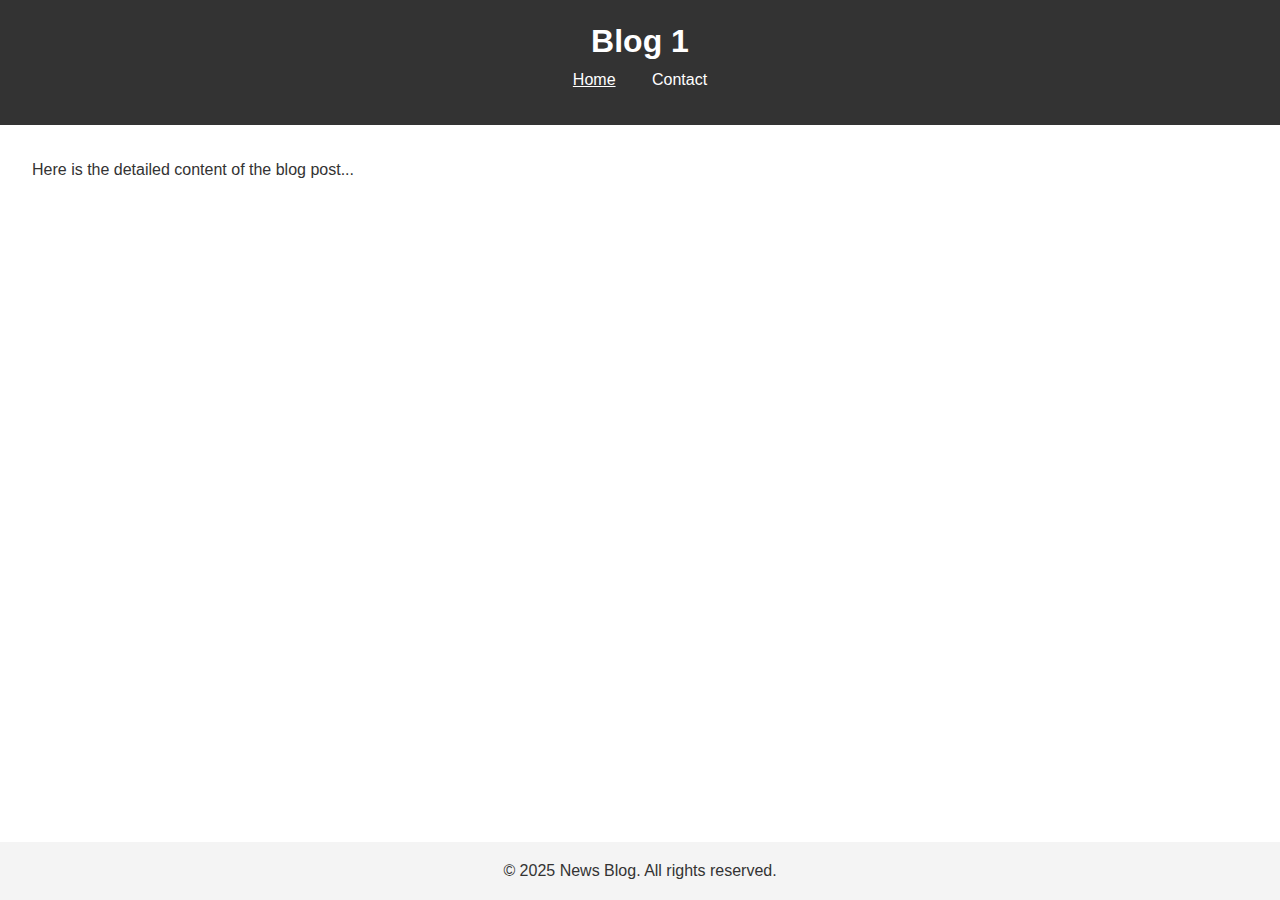
==== pages/blog.html @ eeb72088 "created homepage, blog and contact pages" ====
<!DOCTYPE html>
<html lang="en">
    <head>
        <meta charset="UTF-8">
        <meta name="viewport" content="width=device-width, initial-scale=1.0">
        <meta name="description" content="Blog's preview">
        <meta name="keywords" content="Blog, Website, News, Article">
        <meta name="author" content="Jorge Gomez">
        <title>Blog</title>

        <meta property="og:title" content="Blog">
        <meta property="og:description" content="Blog's preview">
        <meta property="og:image" content="./images/profile-pic.jpg">
        <meta property="og:type" content="Website">

        <link rel="apple-touch-icon" sizes="180x180" href="../images/apple-touch-icon.png">
        <link rel="icon" type="image/png" sizes="32x32" href="../images/favicon-32x32.png">
        <link rel="icon" type="image/png" sizes="16x16" href="./images/favicon-16x16.png">
        <link rel="manifest" href="../images/site.webmanifest">
        <link rel="icon" href="../images/favicon.ico" type="image/x-icon">
        <link rel="stylesheet" href="../css/global.css">
        <link rel="stylesheet" href="../css/blog.css">

        <script defer src="../js/script.js"></script>
    </head>
    <body>
        <!-- Header will be inject in each page using JS -->
        <header id="header">
            <h1>Blog 1</h1>
        </header>
        <main>
            <article>
                <p>Here is the detailed content of the blog post...</p>
            </article>
        </main>
        <footer id="footer"></footer>
    </body>
</html>
---- css/global.css ----
/* General Reset */
* {
    margin: 0;
    padding: 0;
    box-sizing: border-box;
  }
  
  body {
    display: flex;
    flex-direction: column;
    height: 100vh;
    font-family: Arial, sans-serif;
    line-height: 1.6;
    color: #333;
    margin: 0;
  }
  
  /* Header */
  header {
    background: #333;
    color: white;
    padding: 1em;
    text-align: center;
  }
  
  header nav {
    margin-bottom: 1em;
  }
  
  header nav a {
    color: white;
    text-decoration: none;
    margin: 0 1em;
  }
  
  header nav a[aria-current="page"] {
    text-decoration: underline;
  }

  /* Main */
  main {
    padding: 2em;
    flex: 1;
}
    
  /* Footer */
  footer {
    background: #f4f4f4;
    text-align: center;
    padding: 1em;
    margin-top: 2em;
  }
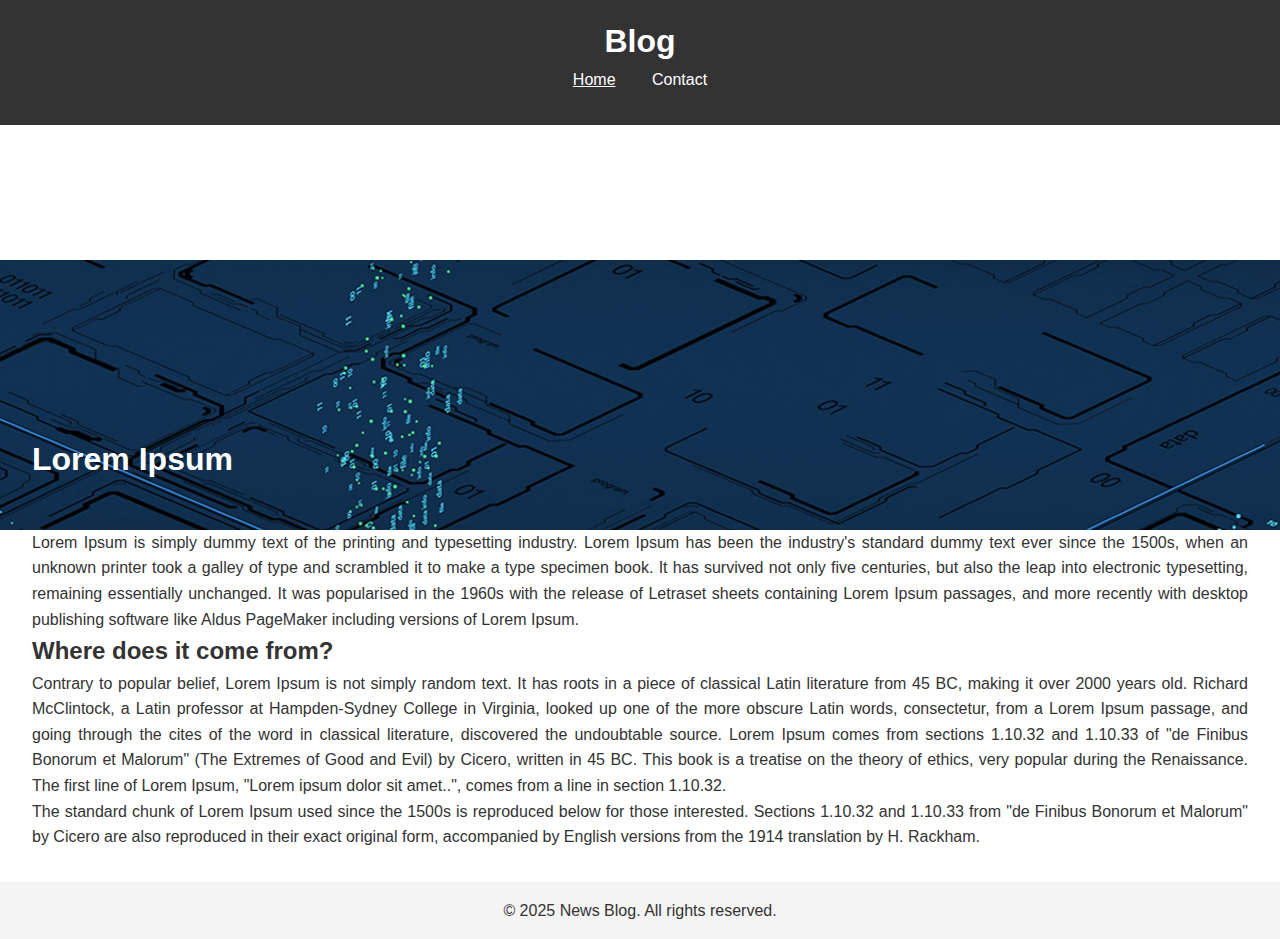
==== commit 1b44956a: "created blog page" ====
--- a/pages/blog.html
+++ b/pages/blog.html
@@ -26,11 +26,31 @@
     <body>
         <!-- Header will be inject in each page using JS -->
         <header id="header">
-            <h1>Blog 1</h1>
+            <h1>Blog</h1>
         </header>
         <main>
+            <figure>
+                <img src="../images/blog-wallpaper.jpg" loading="lazy" alt="Tech Blog wallpaper" />
+                <figcaption>
+                    <h1>Lorem Ipsum</h1>
+                </figcaption>
+            </figure>
             <article>
-                <p>Here is the detailed content of the blog post...</p>
+                <p>
+                    Lorem Ipsum is simply dummy text of the printing and typesetting industry. Lorem Ipsum has been the industry's standard dummy text ever since the 1500s, when an unknown printer took a galley of type and scrambled it to make a type specimen book. It has survived not only five centuries, but also the leap into electronic typesetting, remaining essentially unchanged. It was popularised in the 1960s with the release of Letraset sheets containing Lorem Ipsum passages, and more recently with desktop publishing software like Aldus PageMaker including versions of Lorem Ipsum.
+                </p>
+
+                <h2>
+                    Where does it come from?
+                </h2>
+
+                <p>
+                    Contrary to popular belief, Lorem Ipsum is not simply random text. It has roots in a piece of classical Latin literature from 45 BC, making it over 2000 years old. Richard McClintock, a Latin professor at Hampden-Sydney College in Virginia, looked up one of the more obscure Latin words, consectetur, from a Lorem Ipsum passage, and going through the cites of the word in classical literature, discovered the undoubtable source. Lorem Ipsum comes from sections 1.10.32 and 1.10.33 of "de Finibus Bonorum et Malorum" (The Extremes of Good and Evil) by Cicero, written in 45 BC. This book is a treatise on the theory of ethics, very popular during the Renaissance. The first line of Lorem Ipsum, "Lorem ipsum dolor sit amet..", comes from a line in section 1.10.32.
+                </p>
+
+                <p>
+                    The standard chunk of Lorem Ipsum used since the 1500s is reproduced below for those interested. Sections 1.10.32 and 1.10.33 from "de Finibus Bonorum et Malorum" by Cicero are also reproduced in their exact original form, accompanied by English versions from the 1914 translation by H. Rackham.
+                </p>
             </article>
         </main>
         <footer id="footer"></footer>
--- a/css/blog.css
+++ b/css/blog.css
@@ -0,0 +1,30 @@
+main {
+    margin-top: 15vh;
+    padding: 0;
+}
+
+figure {
+    width: 100vw;
+    max-height: 30vh;
+    overflow-y: hidden;
+    position: relative;
+}
+
+figure > img {
+    width: 100vw;
+    background-size: contain;
+}
+
+figcaption {
+    position: absolute;
+    bottom: 5vh;
+    color: white;
+    padding-left: 2.5vw;
+}
+
+article {
+    max-width: 100vw;
+    overflow-x: hidden;
+    text-align: justify;
+    padding: 0 2.5vw;
+}
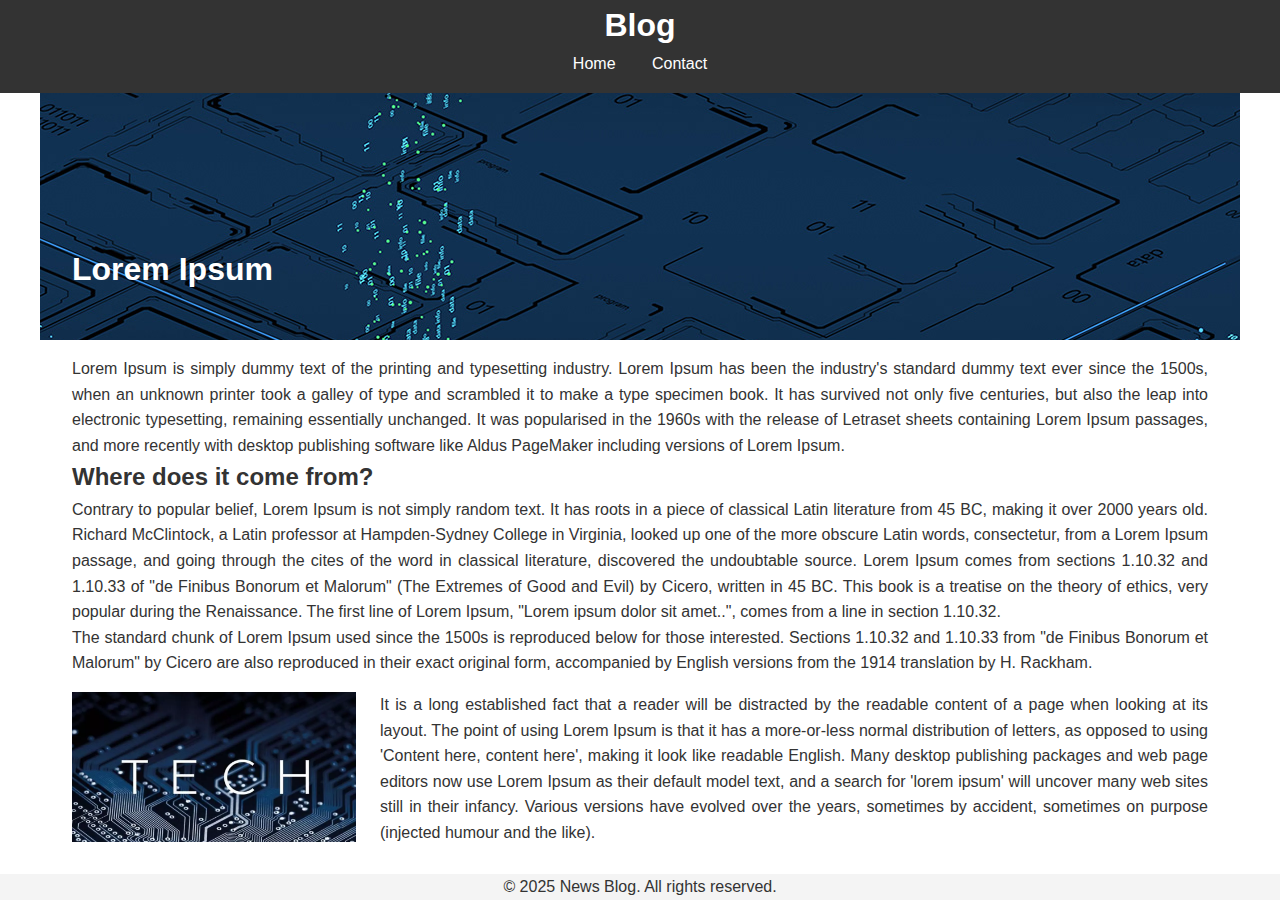
==== commit 1ccb6216: "minor layout changes" ====
--- a/pages/blog.html
+++ b/pages/blog.html
@@ -28,14 +28,16 @@
         <header id="header">
             <h1>Blog</h1>
         </header>
-        <main>
-            <figure>
-                <img src="../images/blog-wallpaper.jpg" loading="lazy" alt="Tech Blog wallpaper" />
-                <figcaption>
-                    <h1>Lorem Ipsum</h1>
-                </figcaption>
-            </figure>
-            <article>
+        <main id="mainBlog">
+            <section class="wallpaper">
+                <figure>
+                    <img src="../images/blog-wallpaper.jpg" loading="lazy" alt="Tech Blog wallpaper" />
+                    <figcaption>
+                        <h1>Lorem Ipsum</h1>
+                    </figcaption>
+                </figure>
+            </section>
+            <article class="article-blog">
                 <p>
                     Lorem Ipsum is simply dummy text of the printing and typesetting industry. Lorem Ipsum has been the industry's standard dummy text ever since the 1500s, when an unknown printer took a galley of type and scrambled it to make a type specimen book. It has survived not only five centuries, but also the leap into electronic typesetting, remaining essentially unchanged. It was popularised in the 1960s with the release of Letraset sheets containing Lorem Ipsum passages, and more recently with desktop publishing software like Aldus PageMaker including versions of Lorem Ipsum.
                 </p>
@@ -52,6 +54,31 @@
                     The standard chunk of Lorem Ipsum used since the 1500s is reproduced below for those interested. Sections 1.10.32 and 1.10.33 from "de Finibus Bonorum et Malorum" by Cicero are also reproduced in their exact original form, accompanied by English versions from the 1914 translation by H. Rackham.
                 </p>
             </article>
+            <article class="article-blog">
+                <figure>
+                    <img src="../images/tech.webp" loading="lazy" alt="Tech image" />
+                </figure>
+                <p>
+                    It is a long established fact that a reader will be distracted by the readable content of a page when looking at its layout. The point of using Lorem Ipsum is that it has a more-or-less normal distribution of letters, as opposed to using 'Content here, content here', making it look like readable English. Many desktop publishing packages and web page editors now use Lorem Ipsum as their default model text, and a search for 'lorem ipsum' will uncover many web sites still in their infancy. Various versions have evolved over the years, sometimes by accident, sometimes on purpose (injected humour and the like).
+                </p>
+            </article>
+            <article class="article-blog">
+                <p>
+                    There are many variations of passages of Lorem Ipsum available, but the majority have suffered alteration in some form, by injected humour, or randomised words which don't look even slightly believable. If you are going to use a passage of Lorem Ipsum, you need to be sure there isn't anything embarrassing hidden in the middle of text. All the Lorem Ipsum generators on the Internet tend to repeat predefined chunks as necessary, making this the first true generator on the Internet. It uses a dictionary of over 200 Latin words, combined with a handful of model sentence structures, to generate Lorem Ipsum which looks reasonable. The generated Lorem Ipsum is therefore always free from repetition, injected humour, or non-characteristic words etc.
+                </p>
+                <p>
+                    Sed sed mi eget odio euismod suscipit. Nulla eu sagittis felis, vitae vestibulum massa. Nunc aliquam lectus neque, sit amet sollicitudin metus condimentum sed. Vestibulum neque massa, feugiat sit amet vestibulum ut, tempus et sapien. Fusce luctus laoreet massa, in dapibus nisl finibus ut. Donec suscipit eu metus sit amet rutrum. Etiam lacus dolor, ornare quis ultricies ut, porttitor eu enim. Donec lacus urna, accumsan in risus congue, mollis sodales ante. Nunc at quam elementum, pharetra lacus et, elementum augue. Integer ultrices malesuada ligula, sit amet faucibus ipsum fermentum in. Quisque lobortis ultricies nibh at dapibus. Pellentesque vitae nisl tincidunt, mattis augue a, laoreet erat. Curabitur ac nisl vel diam luctus fermentum eu ornare elit. Integer volutpat purus eros, id sagittis lorem posuere vitae.
+                </p>
+                <p>
+                    Sed sed mi eget odio euismod suscipit. Nulla eu sagittis felis, vitae vestibulum massa. Nunc aliquam lectus neque, sit amet sollicitudin metus condimentum sed. Vestibulum neque massa, feugiat sit amet vestibulum ut, tempus et sapien. Fusce luctus laoreet massa, in dapibus nisl finibus ut. Donec suscipit eu metus sit amet rutrum. Etiam lacus dolor, ornare quis ultricies ut, porttitor eu enim. Donec lacus urna, accumsan in risus congue, mollis sodales ante. Nunc at quam elementum, pharetra lacus et, elementum augue. Integer ultrices malesuada ligula, sit amet faucibus ipsum fermentum in. Quisque lobortis ultricies nibh at dapibus. Pellentesque vitae nisl tincidunt, mattis augue a, laoreet erat. Curabitur ac nisl vel diam luctus fermentum eu ornare elit. Integer volutpat purus eros, id sagittis lorem posuere vitae.
+                </p>
+                <p>
+                    Sed sed mi eget odio euismod suscipit. Nulla eu sagittis felis, vitae vestibulum massa. Nunc aliquam lectus neque, sit amet sollicitudin metus condimentum sed. Vestibulum neque massa, feugiat sit amet vestibulum ut, tempus et sapien. Fusce luctus laoreet massa, in dapibus nisl finibus ut. Donec suscipit eu metus sit amet rutrum. Etiam lacus dolor, ornare quis ultricies ut, porttitor eu enim. Donec lacus urna, accumsan in risus congue, mollis sodales ante. Nunc at quam elementum, pharetra lacus et, elementum augue. Integer ultrices malesuada ligula, sit amet faucibus ipsum fermentum in. Quisque lobortis ultricies nibh at dapibus. Pellentesque vitae nisl tincidunt, mattis augue a, laoreet erat. Curabitur ac nisl vel diam luctus fermentum eu ornare elit. Integer volutpat purus eros, id sagittis lorem posuere vitae.
+                </p>
+                <p>
+                    Sed sed mi eget odio euismod suscipit. Nulla eu sagittis felis, vitae vestibulum massa. Nunc aliquam lectus neque, sit amet sollicitudin metus condimentum sed. Vestibulum neque massa, feugiat sit amet vestibulum ut, tempus et sapien. Fusce luctus laoreet massa, in dapibus nisl finibus ut. Donec suscipit eu metus sit amet rutrum. Etiam lacus dolor, ornare quis ultricies ut, porttitor eu enim. Donec lacus urna, accumsan in risus congue, mollis sodales ante. Nunc at quam elementum, pharetra lacus et, elementum augue. Integer ultrices malesuada ligula, sit amet faucibus ipsum fermentum in. Quisque lobortis ultricies nibh at dapibus. Pellentesque vitae nisl tincidunt, mattis augue a, laoreet erat. Curabitur ac nisl vel diam luctus fermentum eu ornare elit. Integer volutpat purus eros, id sagittis lorem posuere vitae.
+                </p>
+            </article>
         </main>
         <footer id="footer"></footer>
     </body>
--- a/css/global.css
+++ b/css/global.css
@@ -3,11 +3,13 @@
     margin: 0;
     padding: 0;
     box-sizing: border-box;
+    scroll-behavior: smooth;
   }
   
   body {
     display: flex;
     flex-direction: column;
+    align-items: center;
     height: 100vh;
     font-family: Arial, sans-serif;
     line-height: 1.6;
@@ -17,10 +19,14 @@
   
   /* Header */
   header {
+    width: 100vw;
+    max-height: 250px;
+    position: fixed;
     background: #333;
     color: white;
-    padding: 1em;
+    padding: 0 1em;
     text-align: center;
+    z-index: 9;
   }
   
   header nav {
@@ -33,21 +39,31 @@
     margin: 0 1em;
   }
   
-  header nav a[aria-current="page"] {
+  header nav a:hover {
     text-decoration: underline;
   }
 
   /* Main */
   main {
+    width: 100%;
+    max-width: 1200px;
+    height: 75vh;
     padding: 2em;
     flex: 1;
+    margin-top: 10vh;
+    overflow-y: auto;
 }
     
   /* Footer */
   footer {
+    width: 100vw;
+    max-height: 150px;
     background: #f4f4f4;
+    display: flex;
+    justify-content: center;
+    align-items: center;
     text-align: center;
-    padding: 1em;
+    padding: 0 1em;
     margin-top: 2em;
   }
   --- a/css/blog.css
+++ b/css/blog.css
@@ -1,17 +1,19 @@
-main {
-    margin-top: 15vh;
+#mainBlog {
+    max-width: 1200px;
     padding: 0;
+    overflow-y: auto;
 }
 
-figure {
-    width: 100vw;
-    max-height: 30vh;
+.wallpaper > figure {
+    width: 100%;
+    height: 250px;
+    max-height: 250px;
     overflow-y: hidden;
     position: relative;
 }
 
 figure > img {
-    width: 100vw;
+    width: 100%;
     background-size: contain;
 }
 
@@ -22,9 +24,26 @@
     padding-left: 2.5vw;
 }
 
-article {
+.article-blog {
     max-width: 100vw;
-    overflow-x: hidden;
+    overflow: hidden;
     text-align: justify;
     padding: 0 2.5vw;
+    margin: 1rem 0;
 }
+
+.article-blog > figure {
+    width: 25%;
+    float: left;
+    margin-right:  1.5rem;
+}
+
+@media (max-width: 500px) {
+    .article-blog > p {
+        font-size: small;
+    }
+
+    .article-blog > figure {
+        width: 50%;
+    }
+}
